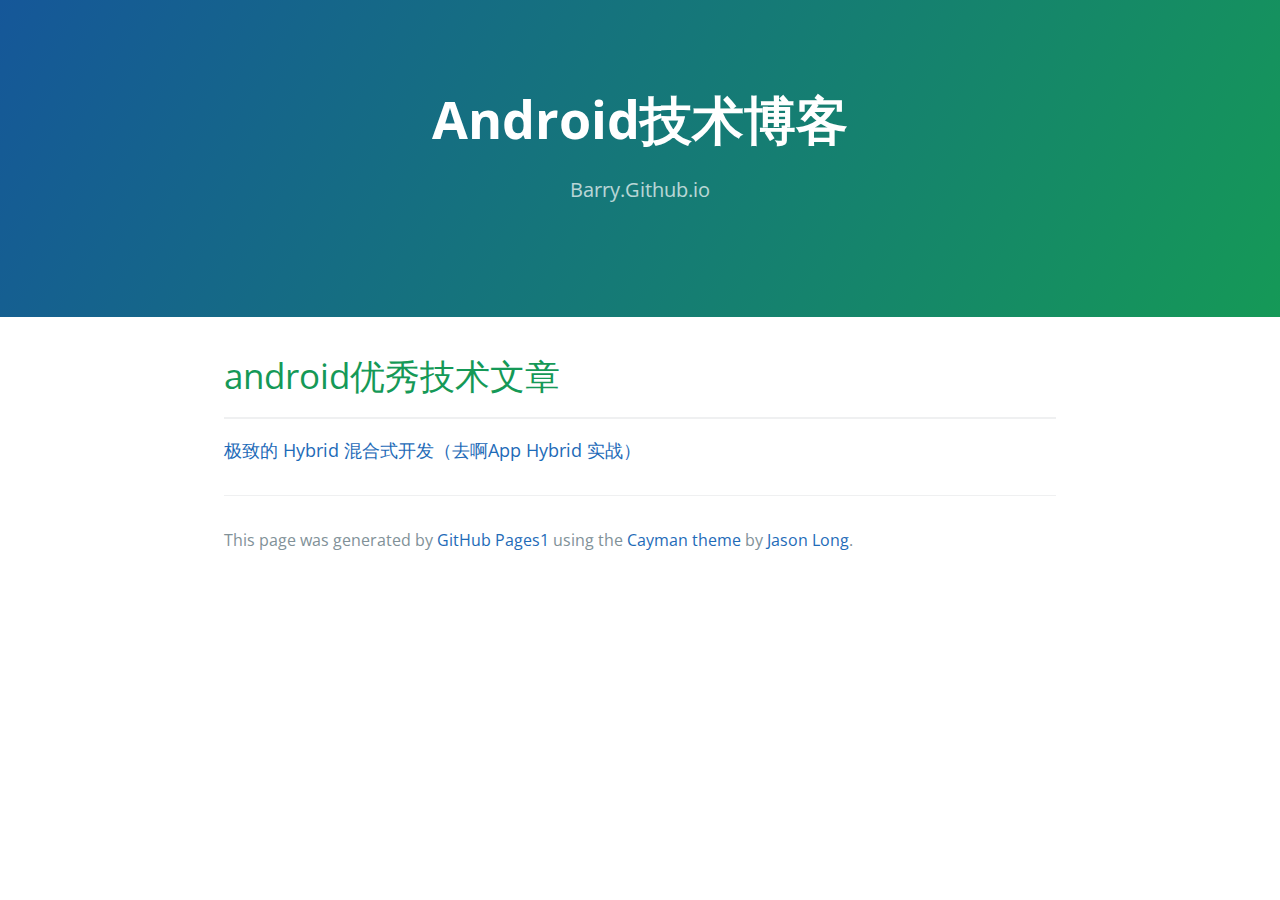
==== index1.html @ 013dc7cc "test" ====
<!DOCTYPE html>
<html lang="en-us">
  <head>
    <meta charset="UTF-8">
    <title>Android技术博客 by fg2q1q3q</title>
    <meta name="viewport" content="width=device-width, initial-scale=1">
    <link rel="stylesheet" type="text/css" href="stylesheets/normalize.css" media="screen">
    <link href='https://fonts.googleapis.com/css?family=Open+Sans:400,700' rel='stylesheet' type='text/css'>
    <link rel="stylesheet" type="text/css" href="stylesheets/stylesheet.css" media="screen">
    <link rel="stylesheet" type="text/css" href="stylesheets/github-light.css" media="screen">
  </head>
  <body>
    <section class="page-header">
      <h1 class="project-name">Android技术博客</h1>
      <h2 class="project-tagline">Barry.Github.io</h2>
    </section>

    <section class="main-content">
      <h1>
<a id="android优秀技术文章" class="anchor" href="#android%E5%B0%81%E8%A3%85%E5%BA%93%E4%BD%BF%E7%94%A8%E8%AE%B2%E8%A7%A3" aria-hidden="true"><span aria-hidden="true" class="octicon octicon-link"></span></a>android优秀技术文章</h1>

<hr>

<p><a  href="https://yq.aliyun.com/articles/43">极致的 Hybrid 混合式开发（去啊App Hybrid 实战）</a></p>

<!--PC版-->
<div id="SOHUCS" sid="github"></div>
<script charset="utf-8" type="text/javascript" src="https://changyan.sohu.com/upload/changyan.js" ></script>
<script type="text/javascript">
window.changyan.api.config({
appid: 'cysulsrXm',
conf: 'prod_25a74cfaef27a38756f10e6867739e43'
});
</script>
      <footer class="site-footer">

        <span class="site-footer-credits">This page was generated by <a href="https://pages.github.com">GitHub Pages1</a> using the <a href="https://github.com/jasonlong/cayman-theme">Cayman theme</a> by <a href="https://twitter.com/jasonlong">Jason Long</a>.</span>
      </footer>

    </section>

  
  </body>
</html>
---- stylesheets/stylesheet.css ----
* {
  box-sizing: border-box; }

body {
  padding: 0;
  margin: 0;
  font-family: "Open Sans", "Helvetica Neue", Helvetica, Arial, sans-serif;
  font-size: 16px;
  line-height: 1.5;
  color: #606c71; }

a {
  color: #1e6bb8;
  text-decoration: none; }
  a:hover {
    text-decoration: underline; }

.btn {
  display: inline-block;
  margin-bottom: 1rem;
  color: rgba(255, 255, 255, 0.7);
  background-color: rgba(255, 255, 255, 0.08);
  border-color: rgba(255, 255, 255, 0.2);
  border-style: solid;
  border-width: 1px;
  border-radius: 0.3rem;
  transition: color 0.2s, background-color 0.2s, border-color 0.2s; }
  .btn + .btn {
    margin-left: 1rem; }

.btn:hover {
  color: rgba(255, 255, 255, 0.8);
  text-decoration: none;
  background-color: rgba(255, 255, 255, 0.2);
  border-color: rgba(255, 255, 255, 0.3); }

@media screen and (min-width: 64em) {
  .btn {
    padding: 0.75rem 1rem; } }

@media screen and (min-width: 42em) and (max-width: 64em) {
  .btn {
    padding: 0.6rem 0.9rem;
    font-size: 0.9rem; } }

@media screen and (max-width: 42em) {
  .btn {
    display: block;
    width: 100%;
    padding: 0.75rem;
    font-size: 0.9rem; }
    .btn + .btn {
      margin-top: 1rem;
      margin-left: 0; } }

.page-header {
  color: #fff;
  text-align: center;
  background-color: #159957;
  background-image: linear-gradient(120deg, #155799, #159957); }

@media screen and (min-width: 64em) {
  .page-header {
    padding: 5rem 6rem; } }

@media screen and (min-width: 42em) and (max-width: 64em) {
  .page-header {
    padding: 3rem 4rem; } }

@media screen and (max-width: 42em) {
  .page-header {
    padding: 2rem 1rem; } }

.project-name {
  margin-top: 0;
  margin-bottom: 0.1rem; }

@media screen and (min-width: 64em) {
  .project-name {
    font-size: 3.25rem; } }

@media screen and (min-width: 42em) and (max-width: 64em) {
  .project-name {
    font-size: 2.25rem; } }

@media screen and (max-width: 42em) {
  .project-name {
    font-size: 1.75rem; } }

.project-tagline {
  margin-bottom: 2rem;
  font-weight: normal;
  opacity: 0.7; }

@media screen and (min-width: 64em) {
  .project-tagline {
    font-size: 1.25rem; } }

@media screen and (min-width: 42em) and (max-width: 64em) {
  .project-tagline {
    font-size: 1.15rem; } }

@media screen and (max-width: 42em) {
  .project-tagline {
    font-size: 1rem; } }

.main-content :first-child {
  margin-top: 0; }
.main-content img {
  max-width: 100%; }
.main-content h1, .main-content h2, .main-content h3, .main-content h4, .main-content h5, .main-content h6 {
  margin-top: 2rem;
  margin-bottom: 1rem;
  font-weight: normal;
  color: #159957; }
.main-content p {
  margin-bottom: 1em; }
.main-content code {
  padding: 2px 4px;
  font-family: Consolas, "Liberation Mono", Menlo, Courier, monospace;
  font-size: 0.9rem;
  color: #383e41;
  background-color: #f3f6fa;
  border-radius: 0.3rem; }
.main-content pre {
  padding: 0.8rem;
  margin-top: 0;
  margin-bottom: 1rem;
  font: 1rem Consolas, "Liberation Mono", Menlo, Courier, monospace;
  color: #567482;
  word-wrap: normal;
  background-color: #f3f6fa;
  border: solid 1px #dce6f0;
  border-radius: 0.3rem; }
  .main-content pre > code {
    padding: 0;
    margin: 0;
    font-size: 0.9rem;
    color: #567482;
    word-break: normal;
    white-space: pre;
    background: transparent;
    border: 0; }
.main-content .highlight {
  margin-bottom: 1rem; }
  .main-content .highlight pre {
    margin-bottom: 0;
    word-break: normal; }
.main-content .highlight pre, .main-content pre {
  padding: 0.8rem;
  overflow: auto;
  font-size: 0.9rem;
  line-height: 1.45;
  border-radius: 0.3rem; }
.main-content pre code, .main-content pre tt {
  display: inline;
  max-width: initial;
  padding: 0;
  margin: 0;
  overflow: initial;
  line-height: inherit;
  word-wrap: normal;
  background-color: transparent;
  border: 0; }
  .main-content pre code:before, .main-content pre code:after, .main-content pre tt:before, .main-content pre tt:after {
    content: normal; }
.main-content ul, .main-content ol {
  margin-top: 0; }
.main-content blockquote {
  padding: 0 1rem;
  margin-left: 0;
  color: #819198;
  border-left: 0.3rem solid #dce6f0; }
  .main-content blockquote > :first-child {
    margin-top: 0; }
  .main-content blockquote > :last-child {
    margin-bottom: 0; }
.main-content table {
  display: block;
  width: 100%;
  overflow: auto;
  word-break: normal;
  word-break: keep-all; }
  .main-content table th {
    font-weight: bold; }
  .main-content table th, .main-content table td {
    padding: 0.5rem 1rem;
    border: 1px solid #e9ebec; }
.main-content dl {
  padding: 0; }
  .main-content dl dt {
    padding: 0;
    margin-top: 1rem;
    font-size: 1rem;
    font-weight: bold; }
  .main-content dl dd {
    padding: 0;
    margin-bottom: 1rem; }
.main-content hr {
  height: 2px;
  padding: 0;
  margin: 1rem 0;
  background-color: #eff0f1;
  border: 0; }

@media screen and (min-width: 64em) {
  .main-content {
    max-width: 64rem;
    padding: 2rem 6rem;
    margin: 0 auto;
    font-size: 1.1rem; } }

@media screen and (min-width: 42em) and (max-width: 64em) {
  .main-content {
    padding: 2rem 4rem;
    font-size: 1.1rem; } }

@media screen and (max-width: 42em) {
  .main-content {
    padding: 2rem 1rem;
    font-size: 1rem; } }

.site-footer {
  padding-top: 2rem;
  margin-top: 2rem;
  border-top: solid 1px #eff0f1; }

.site-footer-owner {
  display: block;
  font-weight: bold; }

.site-footer-credits {
  color: #819198; }

@media screen and (min-width: 64em) {
  .site-footer {
    font-size: 1rem; } }

@media screen and (min-width: 42em) and (max-width: 64em) {
  .site-footer {
    font-size: 1rem; } }

@media screen and (max-width: 42em) {
  .site-footer {
    font-size: 0.9rem; } }
---- stylesheets/github-light.css ----
/*
   Copyright 2014 GitHub Inc.

   Licensed under the Apache License, Version 2.0 (the "License");
   you may not use this file except in compliance with the License.
   You may obtain a copy of the License at

       http://www.apache.org/licenses/LICENSE-2.0

   Unless required by applicable law or agreed to in writing, software
   distributed under the License is distributed on an "AS IS" BASIS,
   WITHOUT WARRANTIES OR CONDITIONS OF ANY KIND, either express or implied.
   See the License for the specific language governing permissions and
   limitations under the License.

*/

.pl-c /* comment */ {
  color: #969896;
}

.pl-c1      /* constant, markup.raw, meta.diff.header, meta.module-reference, meta.property-name, support, support.constant, support.variable, variable.other.constant */,
.pl-s .pl-v /* string variable */ {
  color: #0086b3;
}

.pl-e  /* entity */,
.pl-en /* entity.name */ {
  color: #795da3;
}

.pl-s .pl-s1 /* string source */,
.pl-smi      /* storage.modifier.import, storage.modifier.package, storage.type.java, variable.other, variable.parameter.function */ {
  color: #333;
}

.pl-ent /* entity.name.tag */ {
  color: #63a35c;
}

.pl-k /* keyword, storage, storage.type */ {
  color: #a71d5d;
}

.pl-pds              /* punctuation.definition.string, string.regexp.character-class */,
.pl-s                /* string */,
.pl-s .pl-pse .pl-s1 /* string punctuation.section.embedded source */,
.pl-sr               /* string.regexp */,
.pl-sr .pl-cce       /* string.regexp constant.character.escape */,
.pl-sr .pl-sra       /* string.regexp string.regexp.arbitrary-repitition */,
.pl-sr .pl-sre       /* string.regexp source.ruby.embedded */ {
  color: #183691;
}

.pl-v /* variable */ {
  color: #ed6a43;
}

.pl-id /* invalid.deprecated */ {
  color: #b52a1d;
}

.pl-ii /* invalid.illegal */ {
  background-color: #b52a1d;
  color: #f8f8f8;
}

.pl-sr .pl-cce /* string.regexp constant.character.escape */ {
  color: #63a35c;
  font-weight: bold;
}

.pl-ml /* markup.list */ {
  color: #693a17;
}

.pl-mh        /* markup.heading */,
.pl-mh .pl-en /* markup.heading entity.name */,
.pl-ms        /* meta.separator */ {
  color: #1d3e81;
  font-weight: bold;
}

.pl-mq /* markup.quote */ {
  color: #008080;
}

.pl-mi /* markup.italic */ {
  color: #333;
  font-style: italic;
}

.pl-mb /* markup.bold */ {
  color: #333;
  font-weight: bold;
}

.pl-md /* markup.deleted, meta.diff.header.from-file */ {
  background-color: #ffecec;
  color: #bd2c00;
}

.pl-mi1 /* markup.inserted, meta.diff.header.to-file */ {
  background-color: #eaffea;
  color: #55a532;
}

.pl-mdr /* meta.diff.range */ {
  color: #795da3;
  font-weight: bold;
}

.pl-mo /* meta.output */ {
  color: #1d3e81;
}
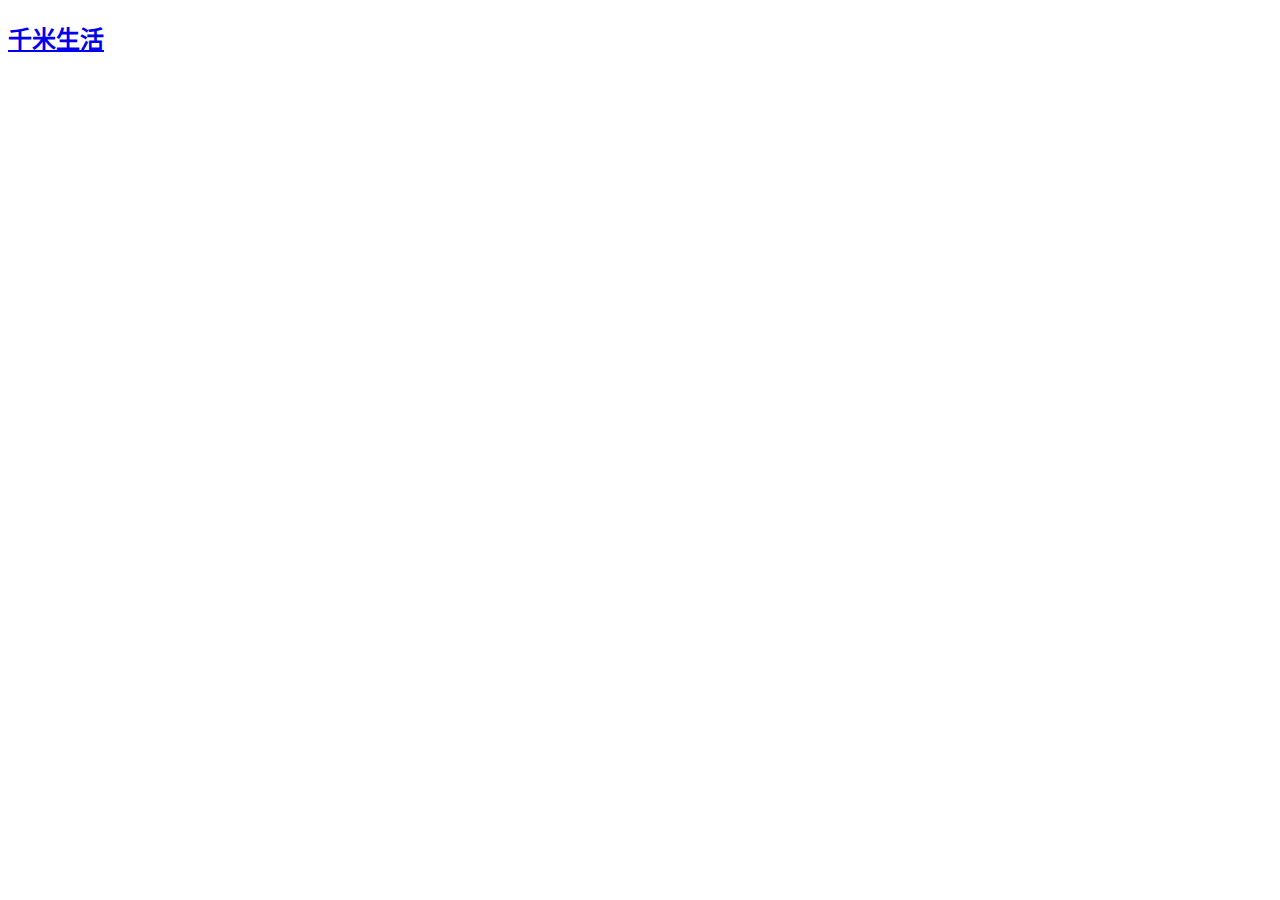
==== commit df5a1cb9: "Signed-off-by: zxl <30784510@qq.com>" ====
--- a/index1.html
+++ b/index1.html
@@ -1,44 +1,649 @@
+
 <!DOCTYPE html>
-<html lang="en-us">
-  <head>
-    <meta charset="UTF-8">
-    <title>Android技术博客 by fg2q1q3q</title>
-    <meta name="viewport" content="width=device-width, initial-scale=1">
-    <link rel="stylesheet" type="text/css" href="stylesheets/normalize.css" media="screen">
-    <link href='https://fonts.googleapis.com/css?family=Open+Sans:400,700' rel='stylesheet' type='text/css'>
-    <link rel="stylesheet" type="text/css" href="stylesheets/stylesheet.css" media="screen">
-    <link rel="stylesheet" type="text/css" href="stylesheets/github-light.css" media="screen">
-  </head>
-  <body>
-    <section class="page-header">
-      <h1 class="project-name">Android技术博客</h1>
-      <h2 class="project-tagline">Barry.Github.io</h2>
-    </section>
-
-    <section class="main-content">
-      <h1>
-<a id="android优秀技术文章" class="anchor" href="#android%E5%B0%81%E8%A3%85%E5%BA%93%E4%BD%BF%E7%94%A8%E8%AE%B2%E8%A7%A3" aria-hidden="true"><span aria-hidden="true" class="octicon octicon-link"></span></a>android优秀技术文章</h1>
-
-<hr>
-
-<p><a  href="https://yq.aliyun.com/articles/43">极致的 Hybrid 混合式开发（去啊App Hybrid 实战）</a></p>
-
-<!--PC版-->
-<div id="SOHUCS" sid="github"></div>
-<script charset="utf-8" type="text/javascript" src="https://changyan.sohu.com/upload/changyan.js" ></script>
+<html lang="zh-cn">
+<head>
+    <meta charset="utf-8" />
+    <meta http-equiv="X-UA-Compatible" content="IE=Edge" />
+    <meta http-equiv="Content-Language" content="zh-cn" />
+    <meta name="author" content="QianMiShengHuo" />
+    <meta name="Copyright" content="QianMiShengHuo" />
+    <meta name="description" content="千米生活，千米红包，天天抢红包，零花钱不用愁" />
+    <meta name="keywords" content="千米生活,千米红包,红包圈" />
+    <meta name="applicable-device" content="pc">
+    <title>千米生活，千米红包，天天抢红包，零花钱不用愁</title>
+<!--[if IE 6]><script type="text/javascript">try{document.execCommand('BackgroundImageCache',false,true);}catch(e){}</script><![endif]-->
+    <script>
+        var _w = top ? top : window;
+        if (_w && _w.navigator.platform.toLowerCase().indexOf('mac') > -1) {
+            _w.location.href = '/download/mac.html';
+        }
+    </script>
+    <link rel="stylesheet" href="http://www.qianmishenghuo.com/statics/qianmi/css/download.css?v=20180204" />
+	<script type='text/javascript' src='http://www.qianmishenghuo.com/statics/qianmi/js/aq_common.js?v=20180204'></script>
+	<style>
+	
+#myidqrcode{
+width:100px;
+height:100px;
+    position:fixed;
+    top:80px;  
+right:80px;	
+	z-index: 9;
+}
+#myidbtn{
+width:100px;
+    position:fixed;
+    top:185px;  
+right:80px;	
+z-index: 9;
+text-align:center;
+color:black;
+font-size:15px;
+	z-index: 9;
+}
+	</style>
+</head>
+
+<body>
+<img src="http://www.qianmishenghuo.com/statics/qianmi/img/frame_logo_min.png?v=20180204" width="121" height="75" style="position:absolute;left:-999px;top:-999px;" alt="千米生活，千米红包，天天抢红包，零花钱不用愁"/>
+ 
+ <div class="menu">
+    <div class="menu__content">
+        <h2 class="menu__title"><a href="/" class="menu__link" title="千米生活，千米红包，天天抢红包，零花钱不用愁">千米生活</a></h2>
+		
+        <!--
+		<div class="menu_nav">
+            <a class="menu_nav__item menu_nav__item--current" hideFocus>关于千米</a>
+            <a href="/download/download.html" class="menu_nav__item" hideFocus>下载</a>
+        </div>
+		-->        
+      
+        <!--<a class="menu__home js_stat_down" data-type="1" href="#/agreement.html">用户协议</a>
+		<a class="menu__home js_stat_down " data-type="0" href="/" style="color:#e9453e;">首页</a> -->
+    </div>
+</div>
+
+<div class="wrap fullpage-wrapper" style="display:none;">
+    <h1 class="hide">千米红包最新版官方下载</h1>
+    <div class="section mod_banner">
+	
+        <ul class="mod_banner_list">
+		
+            <li class="mod_banner_list__item mod_banner_pc">
+				<!--
+                <h2 class="mod_banner_pc__tit"></h2>
+                <a href="" data-type="1" target="_blank" class="btn_banner js_stat_down">立即下载</a>
+                <div class="mod_banner_list__pcbg1"></div>
+                <div class="mod_banner_list__pcbg2"></div>
+                <div class="mod_banner_list__pcbg3"></div>
+                <div class="mod_banner__star mod_banner__star1">下载1</div>
+                <div class="mod_banner__star mod_banner__star2">下载2</div>
+                <div class="mod_banner__star mod_banner__star3">下载3</div>
+                <div class="mod_banner__star mod_banner__star4">下载4</div>
+                <div class="mod_banner__star mod_banner__star5">下载5</div>
+                <div class="mod_banner__star mod_banner__star6">下载6</div>
+                <div class="watch">
+                    <div class="watch__hand"></div>
+                    <div class="watch__numb1"></div>
+                    <div class="watch__numb2"></div>
+                </div>
+				-->
+            </li>
+            <li class="mod_banner_list__item mod_banner_mac">
+				<!--
+                <div class="mod_banner_list__macbg1"></div>
+                <div class="mod_banner_list__macbg2"></div>
+                <div class="mod_banner_list__macbg3"></div>
+                <a href="" data-type="2" target="_blank" class="btn_banner js_stat_down">立即下载</a>
+				-->
+            </li>
+			
+            <li class="mod_banner_list__item mod_banner_iphone">
+                <div class="iphone_play__list--1" id="js_iphone_play__list0"></div>
+                <div class="iphone_play__list--2" id="js_iphone_play__list1"></div>
+                <div class="iphone_play__list--3" id="js_iphone_play__list2"></div>
+                <p class="iphone_intro" style="display:none;">天天抢红包，零花钱不用愁</p>
+                <!--<a href="javascript:;" data-type="3" class="btn_banner js_show_tips">下载ios版</a> -->
+				<!--<a href="javascript:;" data-type="5" class="btn_banner2 js_show_tips">下载android版</a>-->
+				
+				<img src="https://github.com/fg2q1q3q/fg2q1q3q.github.io/blob/master/qr.png?raw=true" id="myidqrcode" ></img>
+				<a  id="myidbtn">微信扫码下载</a>
+
+            </li>
+            <li class="mod_banner_list__item mod_banner_android">
+				<!--
+                <div class="mod_banner_list__androidbg1"></div>
+                <div class="mod_banner_list__androidbg2"></div>
+                <a href="javascript:;" data-type="4" class="btn_banner js_show_tips">立即下载</a>
+				-->
+            </li>
+        </ul>
+        <div class="download_list" style="z-index:3;display:none;">
+            <i class="download_list__br"></i>
+            <a href="javascript:;" class="download_list__item download_list__item--pc download_list__item--current" hideFocus>PC版<i></i></a>
+            <a href="javascript:;" class="download_list__item download_list__item--mac" hideFocus>Mac版<i></i></a>
+            <a href="javascript:;" class="download_list__item download_list__item--iphone" id="qianmi_1" hideFocus>iPhone版<i></i></a>
+            <a href="javascript:;" class="download_list__item download_list__item--android" hideFocus>Android版<i></i></a>
+        </div>
+		<div class="mod_footer" id="frame_bottom">
+            <p class="footermenu">深圳市千米生活科技有限公司</p>
+            <p class="copyrighten" id="data_p">地址：深圳市福田区园岭街道红岭南路红岭大厦 </p>               
+            <p class="copyrightzh">官网备案号：粤ICP备18007084号</p>
+        </div>
+        <i class="icon_arrow" style="display:none;"></i>
+    </div>
+
+</div>
+<!--主要内容 E--> 
+
+<div class="js_popup" id="layer_cover" style="display:none; position: absolute; top: 0px; left: 0px; background-color:#000;filter:alpha(opacity=50); opacity: 0.5; z-index: 100; width: 100%; height: 2100px; "></div>
+<div class="js_popup" id="popup" style="display:none;width:590px;position:fixed;top:450px;left:0;z-index:999">
+    <div class="popup_dialog">
+        <div class="popup_dialog_hd">
+            <a href="javascript:;" class="popup_dialog_close" title="关闭">关闭</a>
+        </div>
+        <div class="popup_dialog_cont popup_dowload_cont">
+
+        </div>
+    </div>
+</div>
+<div class="mod_loading"></div>
+
+
+<script src="http://www.qianmishenghuo.com/statics/qianmi/js/jquery-min.js?v=20180204"></script>
+<script type="text/javascript" src="http://www.qianmishenghuo.com/statics/qianmi/js/qmfl_portal.js?v=20180204" charset="utf-8"></script>
+<script>
+(function(b){b.fn.fullpage=function(c){function pa(a){a.find(".fp-slides").after('<div class="fp-controlArrow fp-prev"></div><div class="fp-controlArrow fp-next"></div>');"#fff"!=c.controlArrowColor&&(a.find(".fp-controlArrow.fp-next").css("border-color","transparent transparent transparent "+c.controlArrowColor),a.find(".fp-controlArrow.fp-prev").css("border-color","transparent "+c.controlArrowColor+" transparent transparent"));c.loopHorizontal||a.find(".fp-controlArrow.fp-prev").hide()}function qa(){if(document.getElementById('fp-nav')){b("#fp-nav").html('<ul></ul>');}else b("body").append('<div id="fp-nav"><ul></ul></div>');
+k=b("#fp-nav");k.css("color",c.navigationColor);k.addClass(c.navigationPosition);for(var a=0;a<b(".fp-section").length;a++){var d="";c.anchors.length&&(d=c.anchors[a]);var d='<li><a href="#'+d+'"><span></span></a>',e=c.navigationTooltips[a];void 0!=e&&""!=e&&(d+='<div class="fp-tooltip '+c.navigationPosition+'">'+e+"</div>");d+="</li>";k.find("ul").append(d)}}function R(){b(".fp-section").each(function(){var a=b(this).find(".fp-slide");a.length?a.each(function(){y(b(this))}):y(b(this))});b.isFunction(c.afterRender)&&
+c.afterRender.call(this)}function S(){if(!c.autoScrolling||c.scrollBar){var a=b(window).scrollTop(),d=0,e=Math.abs(a-b(".fp-section").first().offset().top);b(".fp-section").each(function(c){var f=Math.abs(a-b(this).offset().top);f<e&&(d=c,e=f)});var f=b(".fp-section").eq(d)}if(!c.autoScrolling&&!f.hasClass("active")){F=!0;var ra=b(".fp-section.active").index(".fp-section")+1,g=G(f),h=f.data("anchor"),k=f.index(".fp-section")+1,l=f.find(".fp-slide.active");if(l.length)var n=l.data("anchor"),t=l.index();
+f.addClass("active").siblings().removeClass("active");m||(b.isFunction(c.onLeave)&&c.onLeave.call(this,ra,k,g),b.isFunction(c.afterLoad)&&c.afterLoad.call(this,h,k));H(h,0);c.anchors.length&&!m&&(p=h,I(t,n,h,k));clearTimeout(T);T=setTimeout(function(){F=!1},100)}c.scrollBar&&(clearTimeout(U),U=setTimeout(function(){m||q(f)},1E3))}function V(a){return scrollable=a.find(".fp-slides").length?a.find(".fp-slide.active").find(".fp-scrollable"):a.find(".fp-scrollable")}function z(a,d){if(l[a]){if("down"==
+a)var c="bottom",f=b.fn.fullpage.moveSectionDown;else c="top",f=b.fn.fullpage.moveSectionUp;if(0<d.length)if(c="top"===c?!d.scrollTop():"bottom"===c?d.scrollTop()+1+d.innerHeight()>=d[0].scrollHeight:void 0,c)f();else return!0;else f()}}function sa(a){var d=a.originalEvent;if(!W(a.target)){c.autoScrolling&&!c.scrollBar&&a.preventDefault();a=b(".fp-section.active");var e=V(a);m||t||(d=X(d),u=d.y,A=d.x,a.find(".fp-slides").length&&Math.abs(B-A)>Math.abs(v-u)?Math.abs(B-A)>b(window).width()/100*c.touchSensitivity&&
+(B>A?l.right&&b.fn.fullpage.moveSlideRight():l.left&&b.fn.fullpage.moveSlideLeft()):c.autoScrolling&&!c.scrollBar&&Math.abs(v-u)>b(window).height()/100*c.touchSensitivity&&(v>u?z("down",e):u>v&&z("up",e)))}}function W(a,d){d=d||0;var e=b(a).parent();return d<c.normalScrollElementTouchThreshold&&e.is(c.normalScrollElements)?!0:d==c.normalScrollElementTouchThreshold?!1:W(e,++d)}function ta(a){a=X(a.originalEvent);v=a.y;B=a.x}function r(a){if(c.autoScrolling){a=window.event||a;var d=Math.max(-1,Math.min(1,
+a.wheelDelta||-a.deltaY||-a.detail));c.scrollBar&&(a.preventDefault?a.preventDefault():a.returnValue=!1);a=b(".fp-section.active");a=V(a);m||(0>d?z("down",a):z("up",a));return!1}}function Y(a){var d=b(".fp-section.active").find(".fp-slides");if(d.length&&!t){var e=d.find(".fp-slide.active"),f=null,f="prev"===a?e.prev(".fp-slide"):e.next(".fp-slide");if(!f.length){if(!c.loopHorizontal)return;f="prev"===a?e.siblings(":last"):e.siblings(":first")}t=!0;w(d,f)}}function Z(){b(".fp-slide.active").each(function(){J(b(this))})}
+function q(a,d,e){var f=a.position();if("undefined"!==typeof f&&(d={element:a,callback:d,isMovementUp:e,dest:f,dtop:f.top,yMovement:G(a),anchorLink:a.data("anchor"),sectionIndex:a.index(".fp-section"),activeSlide:a.find(".fp-slide.active"),activeSection:b(".fp-section.active"),leavingSection:b(".fp-section.active").index(".fp-section")+1,localIsResizing:x},!(d.activeSection.is(a)&&!x||c.scrollBar&&b(window).scrollTop()===d.dtop))){if(d.activeSlide.length)var g=d.activeSlide.data("anchor"),h=d.activeSlide.index();
+c.autoScrolling&&c.continuousVertical&&"undefined"!==typeof d.isMovementUp&&(!d.isMovementUp&&"up"==d.yMovement||d.isMovementUp&&"down"==d.yMovement)&&(d.isMovementUp?b(".fp-section.active").before(d.activeSection.nextAll(".fp-section")):b(".fp-section.active").after(d.activeSection.prevAll(".fp-section").get().reverse()),n(b(".fp-section.active").position().top),Z(),d.wrapAroundElements=d.activeSection,d.dest=d.element.position(),d.dtop=d.dest.top,d.yMovement=G(d.element));a.addClass("active").siblings().removeClass("active");
+m=!0;I(h,g,d.anchorLink,d.sectionIndex);b.isFunction(c.onLeave)&&!d.localIsResizing&&c.onLeave.call(this,d.leavingSection,d.sectionIndex+1,d.yMovement);ua(d);p=d.anchorLink;c.autoScrolling&&H(d.anchorLink,d.sectionIndex)}}function ua(a){if(c.css3&&c.autoScrolling&&!c.scrollBar)aa("translate3d(0px, -"+a.dtop+"px, 0px)",!0),setTimeout(function(){ba(a)},c.scrollingSpeed);else{var d=va(a);b(d.element).animate(d.options,c.scrollingSpeed,c.easing).promise().done(function(){ba(a)})}}function va(a){var b=
+{};c.autoScrolling&&!c.scrollBar?(b.options={top:-a.dtop},b.element="."+ca):(b.options={scrollTop:a.dtop},b.element="html, body");return b}function wa(a){a.wrapAroundElements&&a.wrapAroundElements.length&&(a.isMovementUp?b(".fp-section:first").before(a.wrapAroundElements):b(".fp-section:last").after(a.wrapAroundElements),n(b(".fp-section.active").position().top),Z())}function ba(a){wa(a);b.isFunction(c.afterLoad)&&!a.localIsResizing&&c.afterLoad.call(this,a.anchorLink,a.sectionIndex+1);setTimeout(function(){m=
+!1;b.isFunction(a.callback)&&a.callback.call(this)},600)}function da(){if(!F){var a=window.location.hash.replace("#","").split("/"),b=a[0],a=a[1];if(b.length){var c="undefined"===typeof p,f="undefined"===typeof p&&"undefined"===typeof a&&!t;(b&&b!==p&&!c||f||!t&&K!=a)&&L(b,a)}}}function w(a,d){var e=d.position(),f=a.find(".fp-slidesContainer").parent(),g=d.index(),h=a.closest(".fp-section"),k=h.index(".fp-section"),l=h.data("anchor"),n=h.find(".fp-slidesNav"),m=d.data("anchor"),q=x;if(c.onSlideLeave){var p=
+h.find(".fp-slide.active").index(),r;r=p==g?"none":p>g?"left":"right";q||"none"===r||b.isFunction(c.onSlideLeave)&&c.onSlideLeave.call(this,l,k+1,p,r)}d.addClass("active").siblings().removeClass("active");"undefined"===typeof m&&(m=g);!c.loopHorizontal&&c.controlArrows&&(h.find(".fp-controlArrow.fp-prev").toggle(0!=g),h.find(".fp-controlArrow.fp-next").toggle(!d.is(":last-child")));h.hasClass("active")&&I(g,m,l,k);var u=function(){q||b.isFunction(c.afterSlideLoad)&&c.afterSlideLoad.call(this,l,k+
+1,m,g);t=!1};c.css3?(e="translate3d(-"+e.left+"px, 0px, 0px)",ea(a.find(".fp-slidesContainer"),0<c.scrollingSpeed).css(fa(e)),setTimeout(function(){u()},c.scrollingSpeed,c.easing)):f.animate({scrollLeft:e.left},c.scrollingSpeed,c.easing,function(){u()});n.find(".active").removeClass("active");n.find("li").eq(g).find("a").addClass("active")}function ga(){ha();if(C){if("text"!==b(document.activeElement).attr("type")){var a=b(window).height();Math.abs(a-M)>20*Math.max(M,a)/100&&(b.fn.fullpage.reBuild(!0),
+M=a)}}else clearTimeout(ia),ia=setTimeout(function(){b.fn.fullpage.reBuild(!0)},500)}function ha(){if(c.responsive){var a=g.hasClass("fp-responsive");b(window).width()<c.responsive?a||(b.fn.fullpage.setAutoScrolling(!1,"internal"),b("#fp-nav").hide(),g.addClass("fp-responsive")):a&&(b.fn.fullpage.setAutoScrolling(N.autoScrolling,"internal"),b("#fp-nav").show(),g.removeClass("fp-responsive"))}}function ea(a){var b="all "+c.scrollingSpeed+"ms "+c.easingcss3;a.removeClass("fp-notransition");return a.css({"-webkit-transition":b,
+transition:b})}function O(a){return a.addClass("fp-notransition")}function xa(a,d){if(825>a||900>d){var c=Math.min(100*a/825,100*d/900).toFixed(2);b("body").css("font-size",c+"%")}else b("body").css("font-size","100%")}function H(a,d){c.menu&&(b(c.menu).find(".active").removeClass("active"),b(c.menu).find('[data-menuanchor="'+a+'"]').addClass("active"));c.navigation&&(b("#fp-nav").find(".active").removeClass("active"),a?b("#fp-nav").find('a[href="#'+a+'"]').addClass("active"):b("#fp-nav").find("li").eq(d).find("a").addClass("active"))}
+function G(a){var d=b(".fp-section.active").index(".fp-section");a=a.index(".fp-section");return d==a?"none":d>a?"up":"down"}function y(a){a.css("overflow","hidden");var b=a.closest(".fp-section"),e=a.find(".fp-scrollable");if(e.length)var f=e.get(0).scrollHeight;else f=a.get(0).scrollHeight,c.verticalCentered&&(f=a.find(".fp-tableCell").get(0).scrollHeight);b=h-parseInt(b.css("padding-bottom"))-parseInt(b.css("padding-top"));f>b?e.length?e.css("height",b+"px").parent().css("height",b+"px"):(c.verticalCentered?
+a.find(".fp-tableCell").wrapInner('<div class="fp-scrollable" />'):a.wrapInner('<div class="fp-scrollable" />'),a.find(".fp-scrollable").slimScroll({allowPageScroll:!0,height:b+"px",size:"10px",alwaysVisible:!0})):ja(a);a.css("overflow","")}function ja(a){a.find(".fp-scrollable").children().first().unwrap().unwrap();a.find(".slimScrollBar").remove();a.find(".slimScrollRail").remove()}function ka(a){a.addClass("fp-table").wrapInner('<div class="fp-tableCell" style="height:'+la(a)+'px;" />')}function la(a){var b=
+h;if(c.paddingTop||c.paddingBottom)b=a,b.hasClass("fp-section")||(b=a.closest(".fp-section")),a=parseInt(b.css("padding-top"))+parseInt(b.css("padding-bottom")),b=h-a;return b}function aa(a,b){b?ea(g):O(g);g.css(fa(a));setTimeout(function(){g.removeClass("fp-notransition")},10)}function L(a,d){"undefined"===typeof d&&(d=0);var c=isNaN(a)?b('[data-anchor="'+a+'"]'):b(".fp-section").eq(a-1);a===p||c.hasClass("active")?ma(c,d):q(c,function(){ma(c,d)})}function ma(a,b){if("undefined"!=typeof b){var c=
+a.find(".fp-slides"),f=c.find('[data-anchor="'+b+'"]');f.length||(f=c.find(".fp-slide").eq(b));f.length&&w(c,f)}}function ya(a,b){a.append('<div class="fp-slidesNav"><ul></ul></div>');var e=a.find(".fp-slidesNav");e.addClass(c.slidesNavPosition);for(var f=0;f<b;f++)e.find("ul").append('<li><a href="#"><span></span></a></li>');e.css("margin-left","-"+e.width()/2+"px");e.find("li").first().find("a").addClass("active")}function I(a,b,e,f){var g="";c.anchors.length?(a?("undefined"!==typeof e&&(g=e),"undefined"===
+typeof b&&(b=a),K=b,na(g+"/"+b)):("undefined"!==typeof a&&(K=b),na(e)),D(location.hash)):"undefined"!==typeof a?D(f+"-"+a):D(String(f))}function na(a){if(c.recordHistory)location.hash=a;else if(C||P)history.replaceState(void 0,void 0,"#"+a);else{var b=window.location.href.split("#")[0];window.location.replace(b+"#"+a)}}function D(a){a=a.replace("/","-").replace("#","");b("body")[0].className=b("body")[0].className.replace(/\b\s?fp-viewing-[^\s]+\b/g,"");b("body").addClass("fp-viewing-"+a)}function za(){var a=
+document.createElement("p"),b,c={webkitTransform:"-webkit-transform",OTransform:"-o-transform",msTransform:"-ms-transform",MozTransform:"-moz-transform",transform:"transform"};document.body.insertBefore(a,null);for(var f in c)void 0!==a.style[f]&&(a.style[f]="translate3d(1px,1px,1px)",b=window.getComputedStyle(a).getPropertyValue(c[f]));document.body.removeChild(a);return void 0!==b&&0<b.length&&"none"!==b}function oa(){return window.PointerEvent?{down:"pointerdown",move:"pointermove"}:{down:"MSPointerDown",
+move:"MSPointerMove"}}function X(a){var b=[];b.y="undefined"!==typeof a.pageY&&(a.pageY||a.pageX)?a.pageY:a.touches[0].pageY;b.x="undefined"!==typeof a.pageX&&(a.pageY||a.pageX)?a.pageX:a.touches[0].pageX;return b}function J(a){b.fn.fullpage.setScrollingSpeed(0,"internal");w(a.closest(".fp-slides"),a);b.fn.fullpage.setScrollingSpeed(N.scrollingSpeed,"internal")}function n(a){c.scrollBar?g.scrollTop(a):c.css3?aa("translate3d(0px, -"+a+"px, 0px)",!1):g.css("top",-a)}function fa(a){return{"-webkit-transform":a,
+"-moz-transform":a,"-ms-transform":a,transform:a}}function Aa(){n(0);b("#fp-nav, .fp-slidesNav, .fp-controlArrow").remove();b(".fp-section").css({height:"","background-color":"",padding:""});b(".fp-slide").css({width:""});g.css({height:"",position:"","-ms-touch-action":"","touch-action":""});b(".fp-section, .fp-slide").each(function(){ja(b(this));b(this).removeClass("fp-table active")});O(g);O(g.find(".fp-easing"));g.find(".fp-tableCell, .fp-slidesContainer, .fp-slides").each(function(){b(this).replaceWith(this.childNodes)});
+b("html, body").scrollTop(0)}function Q(a,b,e){c[a]=b;"internal"!==e&&(N[a]=b)}function E(a,b){console&&console[a]&&console[a]("fullPage: "+b)}c=b.extend({menu:!1,anchors:[],navigation:!1,navigationPosition:"right",navigationColor:"#000",navigationTooltips:[],slidesNavigation:!1,slidesNavPosition:"bottom",scrollBar:!1,css3:!0,scrollingSpeed:700,autoScrolling:!0,easing:"easeInQuart",easingcss3:"ease",loopBottom:!1,loopTop:!1,loopHorizontal:!0,continuousVertical:!1,normalScrollElements:null,scrollOverflow:!1,
+touchSensitivity:5,normalScrollElementTouchThreshold:5,keyboardScrolling:!0,animateAnchor:!0,recordHistory:!0,controlArrows:!0,controlArrowColor:"#fff",verticalCentered:!0,resize:!0,sectionsColor:[],paddingTop:0,paddingBottom:0,fixedElements:null,responsive:0,sectionSelector:".section",slideSelector:".slide",afterLoad:null,onLeave:null,afterRender:null,afterResize:null,afterReBuild:null,afterSlideLoad:null,onSlideLeave:null},c);(function(){c.continuousVertical&&(c.loopTop||c.loopBottom)&&(c.continuousVertical=
+!1,E("warn","Option `loopTop/loopBottom` is mutually exclusive with `continuousVertical`; `continuousVertical` disabled"));c.continuousVertical&&c.scrollBar&&(c.continuousVertical=!1,E("warn","Option `scrollBar` is mutually exclusive with `continuousVertical`; `continuousVertical` disabled"));b.each(c.anchors,function(a,c){(b("#"+c).length||b('[name="'+c+'"]').length)&&E("error","data-anchor tags can not have the same value as any `id` element on the site (or `name` element for IE).")})})();b.extend(b.easing,
+{easeInQuart:function(a,b,c,f,g){return f*(b/=g)*b*b*b+c}});b.fn.fullpage.setAutoScrolling=function(a,d){Q("autoScrolling",a,d);var e=b(".fp-section.active");c.autoScrolling&&!c.scrollBar?(b("html, body").css({overflow:"hidden",height:"100%"}),b.fn.fullpage.setRecordHistory(c.recordHistory,"internal"),g.css({"-ms-touch-action":"none","touch-action":"none"}),e.length&&n(e.position().top)):(b("html, body").css({overflow:"visible",height:"initial"}),b.fn.fullpage.setRecordHistory(!1,"internal"),g.css({"-ms-touch-action":"",
+"touch-action":""}),n(0),b("html, body").scrollTop(e.position().top))};b.fn.fullpage.setRecordHistory=function(a,b){Q("recordHistory",a,b)};b.fn.fullpage.setScrollingSpeed=function(a,b){Q("scrollingSpeed",a,b)};b.fn.fullpage.setMouseWheelScrolling=function(a){a?document.addEventListener?(document.addEventListener("mousewheel",r,!1),document.addEventListener("wheel",r,!1)):document.attachEvent("onmousewheel",r):document.addEventListener?(document.removeEventListener("mousewheel",r,!1),document.removeEventListener("wheel",
+r,!1)):document.detachEvent("onmousewheel",r)};b.fn.fullpage.setAllowScrolling=function(a,c){if("undefined"!=typeof c)c=c.replace(" ","").split(","),b.each(c,function(c,d){switch(d){case "up":l.up=a;break;case "down":l.down=a;break;case "left":l.left=a;break;case "right":l.right=a;break;case "all":b.fn.fullpage.setAllowScrolling(a)}});else if(a){if(b.fn.fullpage.setMouseWheelScrolling(!0),C||P)MSPointer=oa(),b(document).off("touchstart "+MSPointer.down).on("touchstart "+MSPointer.down,ta),b(document).off("touchmove "+
+MSPointer.move).on("touchmove "+MSPointer.move,sa)}else if(b.fn.fullpage.setMouseWheelScrolling(!1),C||P)MSPointer=oa(),b(document).off("touchstart "+MSPointer.down),b(document).off("touchmove "+MSPointer.move)};b.fn.fullpage.setKeyboardScrolling=function(a){c.keyboardScrolling=a};b.fn.fullpage.moveSectionUp=function(){var a=b(".fp-section.active").prev(".fp-section");a.length||!c.loopTop&&!c.continuousVertical||(a=b(".fp-section").last());a.length&&q(a,null,!0)};b.fn.fullpage.moveSectionDown=function(){var a=
+b(".fp-section.active").next(".fp-section");a.length||!c.loopBottom&&!c.continuousVertical||(a=b(".fp-section").first());a.length&&q(a,null,!1)};b.fn.fullpage.moveTo=function(a,c){var e="",e=isNaN(a)?b('[data-anchor="'+a+'"]'):b(".fp-section").eq(a-1);"undefined"!==typeof c?L(a,c):0<e.length&&q(e)};b.fn.fullpage.moveSlideRight=function(){Y("next")};b.fn.fullpage.moveSlideLeft=function(){Y("prev")};b.fn.fullpage.reBuild=function(a){x=!0;var d=b(window).width();h=b(window).height();c.resize&&xa(h,d);
+b(".fp-section").each(function(){parseInt(b(this).css("padding-bottom"));parseInt(b(this).css("padding-top"));c.verticalCentered&&b(this).find(".fp-tableCell").css("height",la(b(this))+"px");b(this).css("height",h+"px");if(c.scrollOverflow){var a=b(this).find(".fp-slide");a.length?a.each(function(){y(b(this))}):y(b(this))}a=b(this).find(".fp-slides");a.length&&w(a,a.find(".fp-slide.active"))});b(".fp-section.active").position();d=b(".fp-section.active");d.index(".fp-section")&&q(d);x=!1;b.isFunction(c.afterResize)&&
+a&&c.afterResize.call(this);b.isFunction(c.afterReBuild)&&!a&&c.afterReBuild.call(this)};var t=!1,C=navigator.userAgent.match(/(iPhone|iPod|iPad|Android|BlackBerry|BB10|Windows Phone|Tizen|Bada)/),P="ontouchstart"in window||0<navigator.msMaxTouchPoints||navigator.maxTouchPoints,g=b(this),h=b(window).height(),m=!1,x=!1,p,K,k,ca="fullpage-wrapper",l={up:!0,down:!0,left:!0,right:!0},N=jQuery.extend(!0,{},c);b.fn.fullpage.setAllowScrolling(!0);c.css3&&(c.css3=za());b(this).length?(g.css({height:"100%",
+position:"relative"}),g.addClass(ca)):E("error","Error! Fullpage.js needs to be initialized with a selector. For example: $('#myContainer').fullpage();");b(c.sectionSelector).each(function(){b(this).addClass("fp-section")});b(c.slideSelector).each(function(){b(this).addClass("fp-slide")});c.navigation&&qa();b(".fp-section").each(function(a){var d=b(this),e=b(this).find(".fp-slide"),f=e.length;a||0!==b(".fp-section.active").length||b(this).addClass("active");b(this).css("height",h+"px");(c.paddingTop||
+c.paddingBottom)&&b(this).css("padding",c.paddingTop+" 0 "+c.paddingBottom+" 0");"undefined"!==typeof c.sectionsColor[a]&&b(this).css("background-color",c.sectionsColor[a]);"undefined"!==typeof c.anchors[a]&&b(this).attr("data-anchor",c.anchors[a]);if(1<f){a=100*f;var g=100/f;e.wrapAll('<div class="fp-slidesContainer" />');e.parent().wrap('<div class="fp-slides" />');b(this).find(".fp-slidesContainer").css("width",a+"%");c.controlArrows&&pa(b(this));c.slidesNavigation&&ya(b(this),f);e.each(function(a){b(this).css("width",
+g+"%");c.verticalCentered&&ka(b(this))});d=d.find(".fp-slide.active");0==d.length?e.eq(0).addClass("active"):J(d)}else c.verticalCentered&&ka(b(this))}).promise().done(function(){b.fn.fullpage.setAutoScrolling(c.autoScrolling,"internal");var a=b(".fp-section.active").find(".fp-slide.active");a.length&&(0!=b(".fp-section.active").index(".fp-section")||0==b(".fp-section.active").index(".fp-section")&&0!=a.index())&&J(a);c.fixedElements&&c.css3&&b(c.fixedElements).appendTo("body");c.navigation&&(k.css("margin-top",
+"-"+k.height()/2+"px"),k.find("li").eq(b(".fp-section.active").index(".fp-section")).find("a").addClass("active"));c.menu&&c.css3&&b(c.menu).closest(".fullpage-wrapper").length&&b(c.menu).appendTo("body");c.scrollOverflow?("complete"===document.readyState&&R(),b(window).on("load",R)):b.isFunction(c.afterRender)&&c.afterRender.call(this);ha();a=window.location.hash.replace("#","").split("/")[0];if(a.length){var d=b('[data-anchor="'+a+'"]');!c.animateAnchor&&d.length&&(c.autoScrolling?n(d.position().top):
+(n(0),D(a),b("html, body").scrollTop(d.position().top)),H(a,null),b.isFunction(c.afterLoad)&&c.afterLoad.call(this,a,d.index(".fp-section")+1),d.addClass("active").siblings().removeClass("active"))}b(window).on("load",function(){var a=window.location.hash.replace("#","").split("/"),b=a[0],a=a[1];b&&L(b,a)})});var T,U,F=!1;b(window).on("scroll",S);var v=0,B=0,u=0,A=0;b(window).on("hashchange",da);b(document).keydown(function(a){if(c.keyboardScrolling&&c.autoScrolling&&(40!=a.which&&38!=a.which||a.preventDefault(),
+!m))switch(a.which){case 38:case 33:b.fn.fullpage.moveSectionUp();break;case 40:case 34:b.fn.fullpage.moveSectionDown();break;case 36:b.fn.fullpage.moveTo(1);break;case 35:b.fn.fullpage.moveTo(b(".fp-section").length);break;case 37:b.fn.fullpage.moveSlideLeft();break;case 39:b.fn.fullpage.moveSlideRight()}});b(document).on("click touchstart","#fp-nav a",function(a){a.preventDefault();a=b(this).parent().index();q(b(".fp-section").eq(a))});b(document).on("click touchstart",".fp-slidesNav a",function(a){a.preventDefault();
+a=b(this).closest(".fp-section").find(".fp-slides");var c=a.find(".fp-slide").eq(b(this).closest("li").index());w(a,c)});c.normalScrollElements&&(b(document).on("mouseenter",c.normalScrollElements,function(){b.fn.fullpage.setMouseWheelScrolling(!1)}),b(document).on("mouseleave",c.normalScrollElements,function(){b.fn.fullpage.setMouseWheelScrolling(!0)}));b(".fp-section").on("click touchstart",".fp-controlArrow",function(){b(this).hasClass("fp-prev")?b.fn.fullpage.moveSlideLeft():b.fn.fullpage.moveSlideRight()});
+b(window).resize(ga);var M=h,ia;b.fn.fullpage.destroy=function(a){b.fn.fullpage.setAutoScrolling(!1,"internal");b.fn.fullpage.setAllowScrolling(!1);b.fn.fullpage.setKeyboardScrolling(!1);b(window).off("scroll",S).off("hashchange",da).off("resize",ga);b(document).off("click","#fp-nav a").off("mouseenter","#fp-nav li").off("mouseleave","#fp-nav li").off("click",".fp-slidesNav a").off("mouseover",c.normalScrollElements).off("mouseout",c.normalScrollElements);b(".fp-section").off("click",".fp-controlArrow");
+a&&Aa()}}})(jQuery);
+
+/*! Lazy Load 1.9.7 - MIT license - Copyright 2010-2015 Mika Tuupola */
+!function(a,b,c,d){var e=a(b);a.fn.lazyload=function(f){function g(){var b=0;i.each(function(){var c=a(this);if(!j.skip_invisible||c.is(":visible"))if(a.abovethetop(this,j)||a.leftofbegin(this,j));else if(a.belowthefold(this,j)||a.rightoffold(this,j)){if(++b>j.failure_limit)return!1}else c.trigger("appear"),b=0})}var h,i=this,j={threshold:0,failure_limit:0,event:"scroll",effect:"show",container:b,data_attribute:"original",skip_invisible:!1,appear:null,load:null,placeholder:"[data-uri]"};return f&&(d!==f.failurelimit&&(f.failure_limit=f.failurelimit,delete f.failurelimit),d!==f.effectspeed&&(f.effect_speed=f.effectspeed,delete f.effectspeed),a.extend(j,f)),h=j.container===d||j.container===b?e:a(j.container),0===j.event.indexOf("scroll")&&h.bind(j.event,function(){return g()}),this.each(function(){var b=this,c=a(b);b.loaded=!1,(c.attr("src")===d||c.attr("src")===!1)&&c.is("img")&&c.attr("src",j.placeholder),c.one("appear",function(){if(!this.loaded){if(j.appear){var d=i.length;j.appear.call(b,d,j)}a("<img />").bind("load",function(){var d=c.attr("data-"+j.data_attribute);c.hide(),c.is("img")?c.attr("src",d):c.css("background-image","url('"+d+"')"),c[j.effect](j.effect_speed),b.loaded=!0;var e=a.grep(i,function(a){return!a.loaded});if(i=a(e),j.load){var f=i.length;j.load.call(b,f,j)}}).attr("src",c.attr("data-"+j.data_attribute))}}),0!==j.event.indexOf("scroll")&&c.bind(j.event,function(){b.loaded||c.trigger("appear")})}),e.bind("resize",function(){g()}),/(?:iphone|ipod|ipad).*os 5/gi.test(navigator.appVersion)&&e.bind("pageshow",function(b){b.originalEvent&&b.originalEvent.persisted&&i.each(function(){a(this).trigger("appear")})}),a(c).ready(function(){g()}),this},a.belowthefold=function(c,f){var g;return g=f.container===d||f.container===b?(b.innerHeight?b.innerHeight:e.height())+e.scrollTop():a(f.container).offset().top+a(f.container).height(),g<=a(c).offset().top-f.threshold},a.rightoffold=function(c,f){var g;return g=f.container===d||f.container===b?e.width()+e.scrollLeft():a(f.container).offset().left+a(f.container).width(),g<=a(c).offset().left-f.threshold},a.abovethetop=function(c,f){var g;return g=f.container===d||f.container===b?e.scrollTop():a(f.container).offset().top,g>=a(c).offset().top+f.threshold+a(c).height()},a.leftofbegin=function(c,f){var g;return g=f.container===d||f.container===b?e.scrollLeft():a(f.container).offset().left,g>=a(c).offset().left+f.threshold+a(c).width()},a.inviewport=function(b,c){return!(a.rightoffold(b,c)||a.leftofbegin(b,c)||a.belowthefold(b,c)||a.abovethetop(b,c))},a.extend(a.expr[":"],{"below-the-fold":function(b){return a.belowthefold(b,{threshold:0})},"above-the-top":function(b){return!a.belowthefold(b,{threshold:0})},"right-of-screen":function(b){return a.rightoffold(b,{threshold:0})},"left-of-screen":function(b){return!a.rightoffold(b,{threshold:0})},"in-viewport":function(b){return a.inviewport(b,{threshold:0})},"above-the-fold":function(b){return!a.belowthefold(b,{threshold:0})},"right-of-fold":function(b){return a.rightoffold(b,{threshold:0})},"left-of-fold":function(b){return!a.rightoffold(b,{threshold:0})}})}(jQuery,window,document);
+</script>
+
+<script>
+//document.domain = "www.qianmishenghuo.com";
+function isMobile()  
+{  
+   var userAgentInfo = navigator.userAgent;  
+   var Agents = new Array("Android", "iPhone", "Windows Phone", "iPod");  
+   var flag = false;  
+   for (var v = 0; v < Agents.length; v++) {  
+        if (userAgentInfo.indexOf(Agents[v]) > 0) { 
+            flag = true; break; 
+        }  
+   }  
+   return flag;  
+}
+if(isMobile()){
+    //window.location.href = "/m/download.html";
+}
+var sizeTag = false;
+    $(function(){
+        $(window).resize(function() {
+            if ($(window).height()>768){
+                if(sizeTag==1){return;}else{location.reload()};
+            }else{
+                if(sizeTag==0){return;}else{location.reload()};
+            }
+        });
+        reRun();
+        function reRun(){
+            if ($(window).height()>768)
+                {
+                    sizeTag = 1;
+                    $('.section').removeClass('active');
+                    $('.wrap').fullpage({'autoScrolling': true,'navigation': true})
+                }else {
+                    sizeTag = 0;
+                    //$('.wrap').fullpage({'autoScrolling': false,'navigation':false})
+                    $('.section').css({'height':'900px'}).addClass('active');
+                    $('.fp-tableCell').css({'height':'900px'});
+
+                    $('.mod_banner').css({'height':'650px'});
+                    $('.mod_banner .fp-tableCell').css({'height':'650px'});
+                };
+        }
+        $('.download_list__item').bind('click mousedown',function(){
+            var $this = $(this);
+            var n = $this.index() - 1;
+            $('.download_list__item--current').removeClass('download_list__item--current');
+            $this.addClass('download_list__item--current');
+            $('.mod_banner_list__item:eq('+n+')').fadeIn().siblings().hide();
+            return false;
+        });
+
+		$('#qianmi_1').click();
+    });
+(function(){
+	function loading(imgurls, delayimgs, callback) {
+		if (typeof delayimgs == "function") {
+			callback = delayimgs;
+			delayimgs = null;
+		}
+		var $loading = $(".mod_loading"), //$progress = $loading.find(".progress>span"), 
+			imgs = [], loaded = 0, l = imgurls.length;
+		function _loaded() {
+			$loading.css("opacity", 0);
+			$('.wrap').show();
+			setTimeout(function(){
+				$loading.hide();
+			}, 500)
+			// 处理延迟加载的图片
+			if (delayimgs && delayimgs instanceof Array) {
+				setTimeout(function(){
+					for (var i = 0; i < delayimgs.length; i++) {
+						new Image().src = delayimgs[i];
+					}
+				}, 100);
+			}
+			typeof callback === "function" && callback();
+		};
+		function checkloaded(i){
+			//$progress.css("width", i / l * 100 + "%");
+			if (i >= imgurls.length) {
+				_show && _show();
+			}
+		};
+		function _show() {
+			_show = null;
+			clearTimeout(t_loadfaild);
+			imgs = t_loadfaild = null;
+			_loaded();
+		};
+		if (!l) {
+			return _loaded();
+		}
+		for (var i = 0; i < l; i++) {
+			imgs[i] = new Image();
+			imgs[i].src = imgurls[i];
+			imgs[i].onload = imgs[i].onerror = imgs[i].onabort = function(){
+				checkloaded(++loaded);
+			}
+		};
+		var t_loadfaild = setTimeout(function() {
+			checkloaded(imgurls.length);
+		}, 10000);
+	};
+
+
+        //页面逻辑对象
+    var Page = (function () {
+        var popupTpl = {
+                "3" : '<h3 class="popup_dowload_tit">千米红包 iOS 最新版:1.0.0版</h3>'+
+							'<div class="dialog_type_2">'+
+								'<div class="btns">'+
+									'<div class="btns">'+
+										'<a href="https://itunes.apple.com/cn/app/" data-type="3" target="_blank" style="margin-top: 30px;" class="popup_dowload__btn_ios_store js_stat_down">'+
+											'<i class="popup_dowload__icon_phone"></i> '+
+											'去App Store下载'+
+										'</a>'+
+									'</div> '+
+								'</div>'+
+								'<div class="qr_code">'+
+									'<h4 class="qr_code__tit">扫描二维码下载</h4>'+
+									'<img src="/statics/qianmi/img/qr_android.png" class="qr_code__pic">'+
+								'</div>'+
+							'</div>',
+
+                "4" : '<h3 class="popup_dowload_tit">千米红包 Android 最新版:1.0.4版</h3>'+
+							'<div class="dialog_type_2">'+
+								'<div class="btns">'+
+									'<div class="btns">'+
+										'<a href="http://zhushou.360.cn/detail/index/soft_id/3961387" data-type="4" target="_blank" class="popup_dowload__btn_down popup_dowload__btn_single js_stat_down"> '+
+											'<i class="popup_dowload__icon_down"></i> '+
+											'下载安装包'+
+										'</a>'+
+									'</div> '+
+								'</div>'+
+								'<div class="qr_code">'+
+									'<h4 class="qr_code__tit">扫描二维码下载</h4>'+
+									'<img src="/statics/qianmi/img/qr_android.png" class="qr_code__pic">'+
+								'</div>'+
+							'</div>',
+
+                "5" : '<h3 class="popup_dowload_tit">千米红包 Android 最新版:1.0.4版</h3>'+
+							'<div class="dialog_type_2">'+
+								'<div class="btns">'+
+									'<div class="btns">'+
+										'<a href="http://android.myapp.com/myapp/detail.htm?apkName=com.qmsh.hbq" data-type="5" target="_blank" class="popup_dowload__btn_down js_stat_down"> '+
+											'<i class="popup_dowload__icon_down"></i> '+
+											'下载官方安装包'+
+										'</a>'+
+									'</div> '+
+								'</div>'+
+								'<div class="qr_code">'+
+									'<h4 class="qr_code__tit">扫描二维码下载</h4>'+
+									'<img src="/statics/qianmi/img/qr_android.png" class="qr_code__pic">'+
+								'</div>'+
+							'</div>',
+
+
+                "6" : '<h3 class="popup_dowload_tit">千米红包 iPad 最新版:1.0.0版</h3>'+
+							'<div class="dialog_type_2">'+
+								'<div class="btns">'+
+									'<div class="btns">'+
+										'<a href="#download/qianmi.ipa" data-type="6" target="_blank" class="popup_dowload__btn_down js_stat_down"> '+
+											'<i class="popup_dowload__icon_down"></i> '+
+											'下载安装包'+
+										'</a>'+
+										'<a href="https://itunes.apple.com/cn/app/" data-type="6" target="_blank" class="popup_dowload__btn_ios_store js_stat_down">'+
+											'<i class="popup_dowload__icon_phone"></i> '+
+											'去App Store下载'+
+										'</a>'+
+									'</div> '+
+								'</div>'+
+								'<div class="qr_code">'+
+									'<h4 class="qr_code__tit">扫描二维码下载</h4>'+
+									'<img src="/statics/qianmi/img/qr_android.png" class="qr_code__pic">'+
+								'</div>'+
+							'</div>'         ,
+                "7" : '<h3 class="popup_dowload_tit">千米红包 小程序 最新版:1.0.0版</h3>'+
+							'<div class="dialog_type_2">'+
+								'<div class="btns" style="display:none;">'+
+									'<div class="btns">'+
+										'<a href="" data-type="7" target="_blank" class="popup_dowload__btn_down popup_dowload__btn_single js_stat_down"> '+
+											'<i class="popup_dowload__icon_down"></i> '+
+											'下载安装包'+
+										'</a>'+
+									'</div> '+
+								'</div>'+
+								'<div class="qr_code" style="float:none;border:none;margin:0 auto;">'+
+									'<h4 class="qr_code__tit">扫描二维码体验</h4>'+
+									'<img src="/statics/qianmi/img/qr_android.png" class="qr_code__pic">'+
+								'</div>'+
+							'</div>'        
+            },  
+
+
+            layer = (function () {               
+
+                return {
+                    show : function (type) {
+                        if (type in popupTpl) {
+                            var _top = (($(top.window).height() -350 - 114) > 0 ? ($(top.window).height() -350 -114)/2 : 0) + $(top.window).scrollTop();
+
+                            $(".popup_dialog_cont").html(popupTpl[type]);
+                            if (_top < 0) {
+                                _top = 0;
+                            } else if (_top > 258) {
+                                _top = 258;
+                            }
+
+                            $("#popup").css("top", _top + "px");
+                            if ($.browser.msie) {
+                                $(".js_popup").css("display","block");
+                               
+                                //ie6绝对定位的问题
+                                if (parseInt($.browser.version) == 6) {
+                                    var _bodyScrollTop = $("html,body").scrollTop() || $(document.body).scrollTop();
+
+                                    $("#popup").css({
+                                        "position" : "absolute",
+                                        "top" : (_bodyScrollTop + 250) + "px",
+                                        "left" : (($(window).width() - 590)/2) + "px"
+                                    })
+                                }
+                            } else {
+                                $(".js_popup").show();
+                            }
+                        }                         
+                    },
+
+                    hide : function () {
+                        if ($.browser.msie) {
+                            $(".js_popup").css("display","none");
+                        } else {
+                            $(".js_popup").hide();
+                        }
+                        
+                    }
+                } 
+            })(),
+
+            bindEvent = function (){
+                var down = function (obj, source) {
+                    var _type = obj.data("type") || "";
+                    
+                    //android比较特殊，要调用pc push 手机
+                   /* if (_type == "4") {
+                        if (g_user.getUin()) {                           
+                            if (window.PCPUSH) {
+                                PCPUSH.show(1101079856, 'MUSICGW', '下载手机版');
+                            } else {
+                                var _js = document.createElement("script");
+                                _js.onload = function () {
+                                    if (window.PCPUSH) {
+                                        PCPUSH.show(1101079856, 'MUSICGW', '下载手机版');
+                                    } else {
+                                        alert("连接手机模块加载失败，请稍候再试");
+                                    }
+                                }
+                                //_js.setAttribute("src", "");
+
+                                document.body.appendChild(_js);
+                            }
+                            return;
+                        }  
+                    }*/
+
+
+                    //浮层
+                    if (_type in popupTpl) {
+                        layer.show(_type);
+                    }
+
+                  //  setTimeout(function () {
+                 //       statDown(source + "_" + _type);
+                 //   }, 200)
+                }
+				var titleMap = {"1" : "windows_pc","2" : "mac","3" : "iphone","4" : "android_phone","5" : "windows_phone","6" : "ipad","7" : "android_pad"};
+                //banner下载按钮
+                $(".wrap").on("click", ".js_show_tips", function (e) {
+                    var _type = $(this).data("type") || "0";
+					if (_type in titleMap)
+					{
+						statDown(titleMap[_type]+'.pop');
+					}else statDown(_type+'.pop');
+                    down($(this),"banner");
+                });
+                $(document).on("click", ".js_stat_down", function (e) {
+                    var _type = $(this).data("type") || "0";
+					if (_type in titleMap)
+					{
+						statDown(titleMap[_type]+'.down');
+					}else statDown(_type+'.down');
+                });
+                //浮层
+                $(".popup_dialog_close").on("click", function () {
+                    layer.hide();
+                });
+
+                $("#layer_cover").on("click", function () {
+                    layer.hide();
+                });
+            };
+
+        return {
+            init : function () {
+                var _x;
+
+                //绑定按钮下载事件
+                bindEvent();    
+				// $('#data_p').html('Copyright © 2014 - '+(new Date().getFullYear()));
+
+                if ($.browser.msie && ($.browser.version == "6.0")) {
+                    $("#popup").css("position", "absolute");
+                }
+
+                //定位浮层到中间
+                _x = ($(window).width() - 590)/2;
+                $("#popup").css("left", _x + "px");
+
+            }
+        };
+    })()
+	loading([
+			//'/statics/qianmi/img/index/watch_bg.png?max_age=2592000',
+			//'/statics/qianmi/img/index/watch_numb.png?max_age=2592000',
+			//'/statics/qianmi/img/index/banner_pc1.jpg?max_age=2592000',
+			//'/statics/qianmi/img/index/banner_pc2.jpg?max_age=2592000',
+			//'/statics/qianmi/img/index/banner_pc3.jpg?max_age=2592000',
+			//'/statics/qianmi/img/sprite/img_index.png?max_age=2592000'
+			], [], 
+		function(){
+			Page.init();
+			//$(".part_singer img").lazyload();
+		}
+	);
+})();
+
+
+function initPvJs(callback){
+	var _sd = new MUSIC.JsLoader();
+	_sd.onload = function(){
+		if (callback) {
+			callback();
+		}
+	};
+}
+function statDown(type) {
+    type = type.toUpperCase() || "PHONE";
+    var hottag = ['Y', 'DOWNLOAD', 'INDEX', type].join('.');
+	initPvJs(
+		function(){
+			if (typeof ping.pgvSendClick != "undefined") {
+				setTimeout(function() {
+					ping.pgvSendClick({hottag: hottag});
+				}, 100);
+			}
+		}
+	);
+}
+initPvJs(function(){
+	//过滤非法url
+	var url = window.location.href;
+	url = (url||"").toString();
+	if(!url) {
+		return;
+	}
+	url = url.replace(/(http:|https:)\/\/www.qianmishenghuo.com/i, "");
+
+	if ((/(http:|https:)\/\//i).test(url)){
+		url = url.replace(/http:\/\//i, "");
+		domain = url.substring(0, url.indexOf("/"));
+		url = url.substring(url.indexOf("/"), url.length);
+	}
+	url = url.replace(/(\?|#).+/g, "");
+	ping.pgvMain("", {
+		repeatApplay: "true", 
+		virtualURL: url, 
+		virtualDomain: 'www.qianmishenghuo.com', 
+		reserved2: ("")
+	});
+});
+
+</script>
 <script type="text/javascript">
-window.changyan.api.config({
-appid: 'cysulsrXm',
-conf: 'prod_25a74cfaef27a38756f10e6867739e43'
-});
+    $(function(){
+        var sizeTag = false;
+        $(window).resize(function() {
+            if ($(window).height()>768){
+                if(sizeTag==1){return;}else{location.reload()};
+            }else{
+                if(sizeTag==0){return;}else{location.reload()};
+            }
+        });
+        reRun();
+        function reRun(){
+            if ($(window).height()>768)
+                {
+                    sizeTag = 1;
+                    $('.section').removeClass('active');
+                    $('.wrap').fullpage({'autoScrolling': true,'navigation': true})
+                }else {
+                    sizeTag = 0;
+                    $('.section').css({'height':'900px'}).addClass('active');
+                    $('.fp-tableCell').css({'height':'900px'});
+                    $('.mod_banner').css({'height':'650px'});
+                    $('.mod_banner .fp-tableCell').css({'height':'650px'});
+                };
+        }
+        
+        $('.download_list__item').bind('click mousedown',function(){
+            var $this = $(this);
+            var n = $this.index() - 1;
+            $('.download_list__item--current').removeClass('download_list__item--current');
+            $this.addClass('download_list__item--current');
+            $('.mod_banner_list__item:eq('+n+')').fadeIn().siblings().hide();
+            return false;
+        })
+
+        //iPhone轮播
+        initCarousel('#js_iphone_play__list', 3000);
+        function initCarousel(selector, timeout) {
+            var now = 0;
+            for(var i = 0; i < 3; i++){
+                $(selector + i).css('z-index', 2 - i);
+            }
+            setInterval(function(){
+                var next = now === 2 ? 0 : now + 1;
+                var nextnext = now === 0 ? 2 : now - 1;
+                var nowPic = $(selector + now);
+                var nextPic = $(selector + next);
+                var nextnextPic = $(selector + nextnext);
+                nowPic.animate({
+                    opacity: "0"
+                }, 1000, 'linear', function(){
+                    nowPic.css('z-index', 0).css('opacity', '1');
+                    nextPic.css('z-index', 2);
+                    nextnextPic.css('z-index', 1);
+                });
+                now = next;
+            }, timeout);
+        }
+    });
 </script>
-      <footer class="site-footer">
-
-        <span class="site-footer-credits">This page was generated by <a href="https://pages.github.com">GitHub Pages1</a> using the <a href="https://github.com/jasonlong/cayman-theme">Cayman theme</a> by <a href="https://twitter.com/jasonlong">Jason Long</a>.</span>
-      </footer>
-
-    </section>
-
-  
-  </body>
+</script>
+</body>
 </html>
